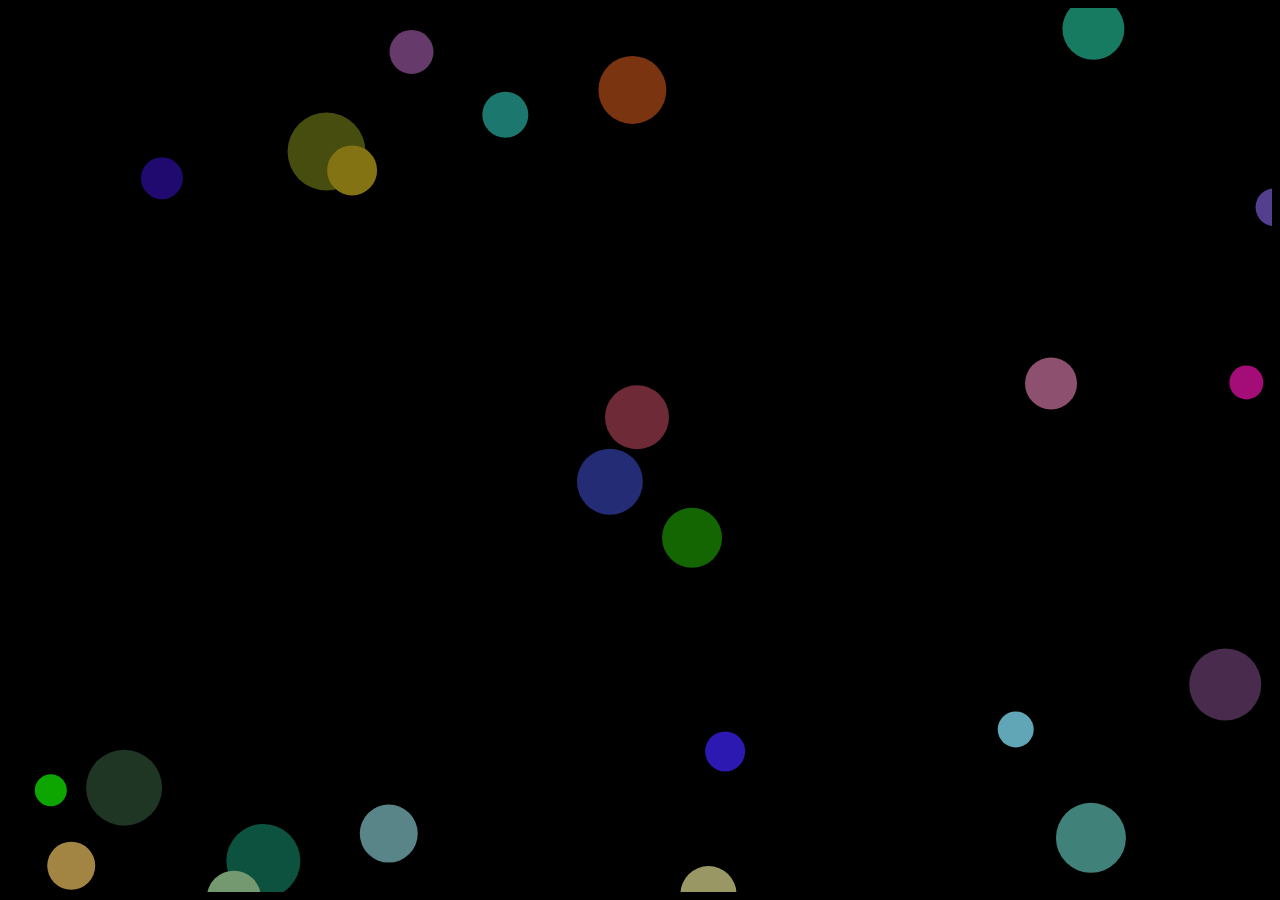
==== Javascript_OOP/colorful_circles/index.html @ 052bf86f "Updates" ====
<html>
<meta charset="UTF-8">
<head>
	<title>Javascript Demo - Bubbles</title>
	<script src="http://ajax.googleapis.com/ajax/libs/jquery/2.0.0/jquery.min.js"></script>
	<style type="text/css">
	body {
		background-color:black;
	}
	</style>
</head>
<body>
	<svg id="svg" xmlns="http://www.w3.org/2000/svg" width="100%" height="100%"></svg>
	<script>
	var counter = 1;
	var circles = {};
	function makeSVG(tag, attrs) {
        var el= document.createElementNS('http://www.w3.org/2000/svg', tag);
        for (var k in attrs)
        {
            el.setAttribute(k, attrs[k]);
        }
        return el;
    }
	function createCircle(cx,cy,r,clr)
	{
        var style="fill: rgb("+clr[0]+","+clr[1]+","+clr[2]+"); ";
		var circle = makeSVG('circle',
			{ cx: cx,
			  cy: cy,
			  r:  r,
			  id: 'circle_'+counter,
			  style: style
			});

		circles['circle_'+counter] = { radius: r , myclr: clr };
		counter++;
		document.getElementById('svg').appendChild(circle);
	}
	function updateCircles()
	{
		for(das in circles)
		{
			var el = document.getElementById(das);
			circles[das].radius = circles[das].radius+1;
            var clr0=circles[das].myclr[0]-parseInt(circles[das].radius/80*circles[das].myclr[0]);
            var clr1=circles[das].myclr[1]-parseInt(circles[das].radius/80*circles[das].myclr[1]);
            var clr2=circles[das].myclr[2]-parseInt(circles[das].radius/80*circles[das].myclr[2]);
			el.setAttribute("r", circles[das].radius);
			el.setAttribute("style", "fill: rgb("+clr0+","+clr1+","+clr2+"); ");
			if(circles[das].radius > 80)
			{
				document.getElementById('svg').removeChild(el);
				delete circles[das];
			}
		}
	}
	function mainLoop(x,y,flag)
    {
        var width=document.body.clientWidth;
        var height=document.body.clientHeight;
        var clr=[ Math.floor(Math.random()*255),Math.floor(Math.random()*255),Math.floor(Math.random()*255)];
        if(flag==1) { createCircle(Math.random()*width, Math.random()*height, 15, clr); }
        if(flag==2) {createCircle(x, y, 15, clr); }
    	updateCircles();	
    }
    document.onclick=function(e){mainLoop(e.clientX,e.clientY,2);};
    setInterval("mainLoop(0,0,1)", 30);
	</script>
</body>
</html>
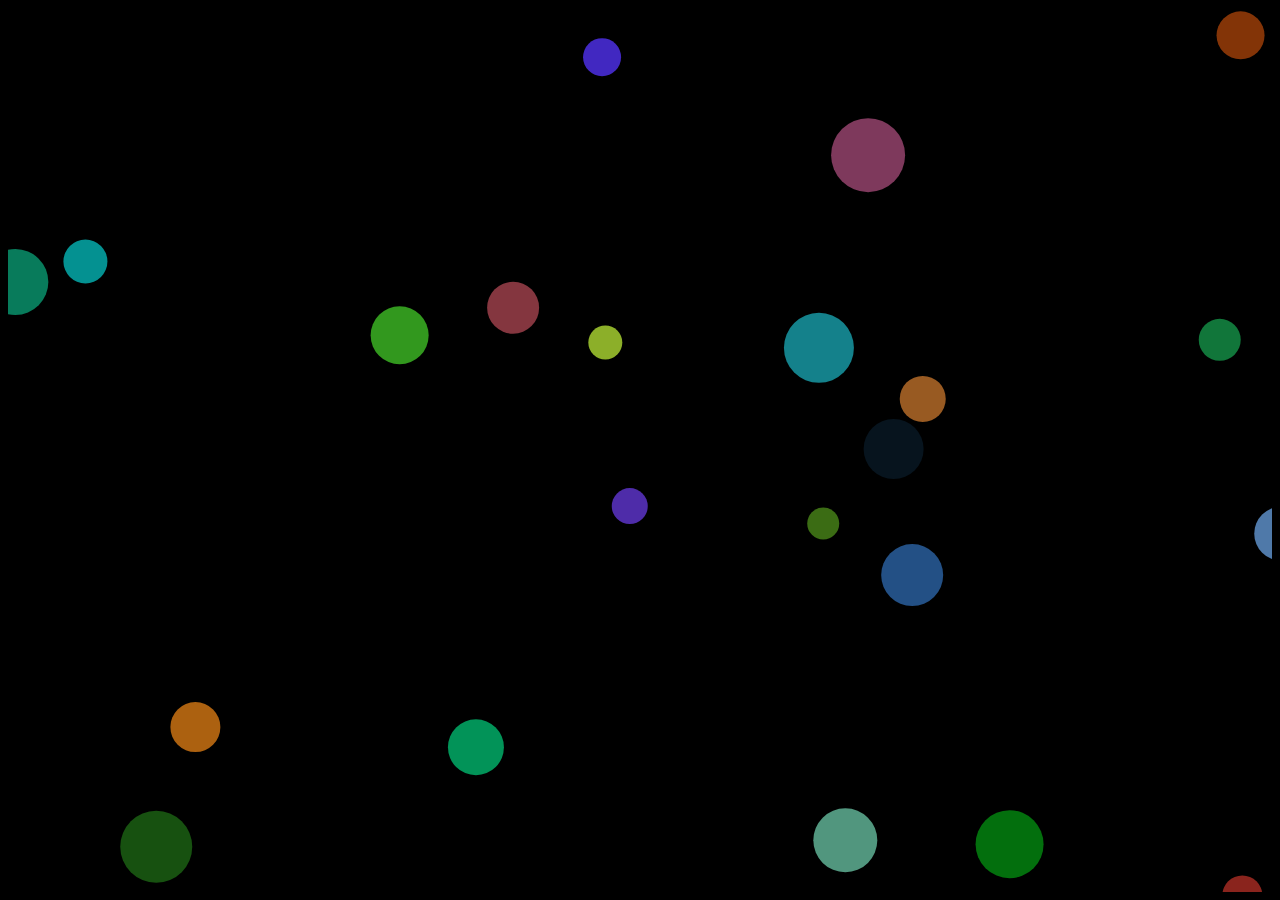
==== commit f826effc: "Updated bubbles" ====
--- a/Javascript_OOP/colorful_circles/index.html
+++ b/Javascript_OOP/colorful_circles/index.html
@@ -1,7 +1,7 @@
 <html>
 <meta charset="UTF-8">
 <head>
-	<title>Javascript Demo - Bubbles</title>
+	<title>Bubbles</title>
 	<script src="http://ajax.googleapis.com/ajax/libs/jquery/2.0.0/jquery.min.js"></script>
 	<style type="text/css">
 	body {
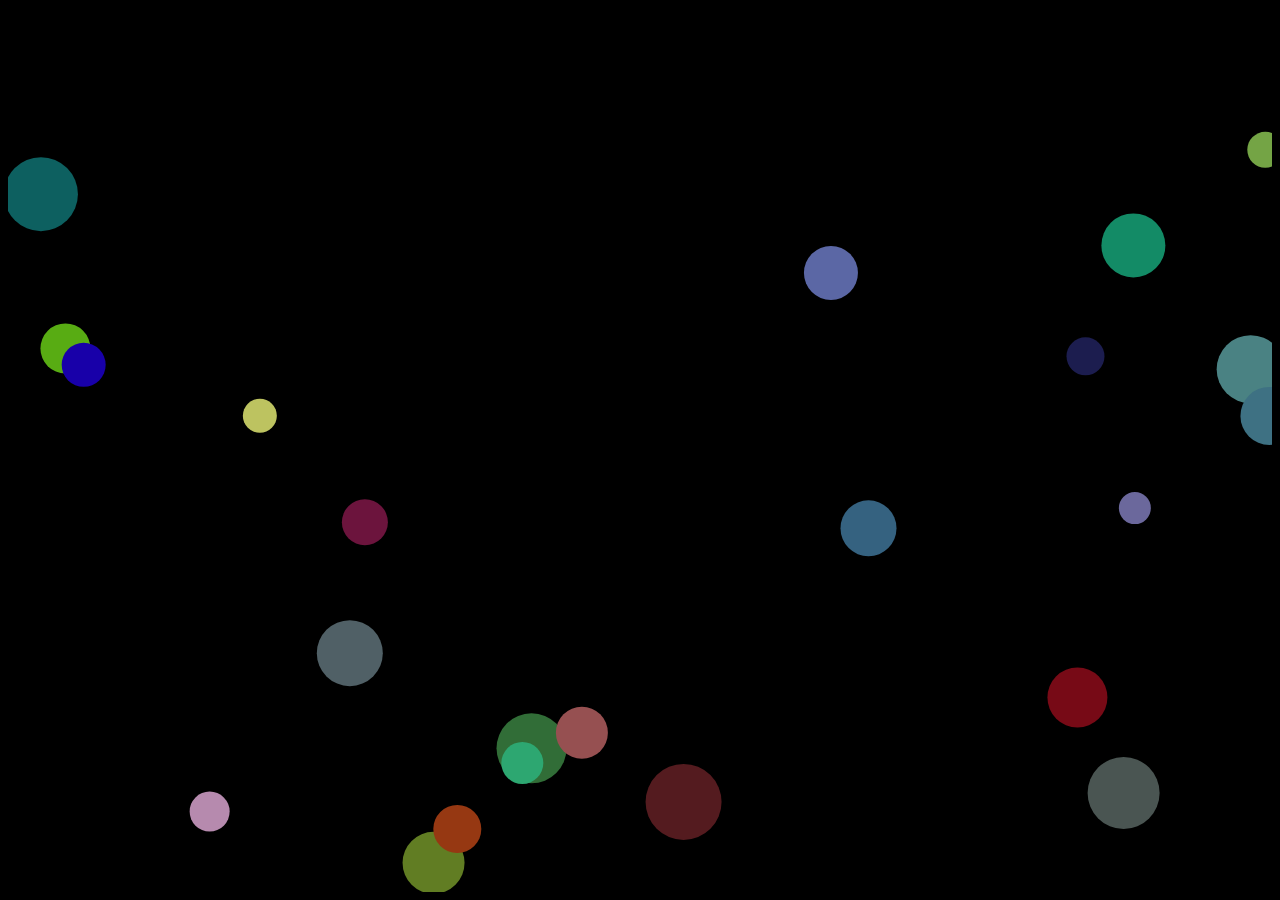
==== commit 595f2ce5: "Updated circles" ====
--- a/Javascript_OOP/colorful_circles/index.html
+++ b/Javascript_OOP/colorful_circles/index.html
@@ -4,10 +4,10 @@
 	<title>Bubbles</title>
 	<script src="http://ajax.googleapis.com/ajax/libs/jquery/2.0.0/jquery.min.js"></script>
 	<style type="text/css">
-	body {
-		background-color:black;
-	}
-	</style>
+		body{
+			background-color:black;
+		}
+		</style>
 </head>
 <body>
 	<svg id="svg" xmlns="http://www.w3.org/2000/svg" width="100%" height="100%"></svg>
@@ -15,7 +15,7 @@
 	var counter = 1;
 	var circles = {};
 	function makeSVG(tag, attrs) {
-        var el= document.createElementNS('http://www.w3.org/2000/svg', tag);
+        var el = document.createElementNS('http://www.w3.org/2000/svg', tag);
         for (var k in attrs)
         {
             el.setAttribute(k, attrs[k]);
@@ -39,19 +39,19 @@
 	}
 	function updateCircles()
 	{
-		for(das in circles)
+		for(prop in circles)
 		{
-			var el = document.getElementById(das);
-			circles[das].radius = circles[das].radius+1;
-            var clr0=circles[das].myclr[0]-parseInt(circles[das].radius/80*circles[das].myclr[0]);
-            var clr1=circles[das].myclr[1]-parseInt(circles[das].radius/80*circles[das].myclr[1]);
-            var clr2=circles[das].myclr[2]-parseInt(circles[das].radius/80*circles[das].myclr[2]);
-			el.setAttribute("r", circles[das].radius);
+			var el = document.getElementById(prop);
+			circles[prop].radius = circles[prop].radius+1;
+            var clr0=circles[prop].myclr[0]-parseInt(circles[prop].radius/80*circles[prop].myclr[0]);
+            var clr1=circles[prop].myclr[1]-parseInt(circles[prop].radius/80*circles[prop].myclr[1]);
+            var clr2=circles[prop].myclr[2]-parseInt(circles[prop].radius/80*circles[prop].myclr[2]);
+			el.setAttribute("r", circles[prop].radius);
 			el.setAttribute("style", "fill: rgb("+clr0+","+clr1+","+clr2+"); ");
-			if(circles[das].radius > 80)
+			if(circles[prop].radius > 80)
 			{
 				document.getElementById('svg').removeChild(el);
-				delete circles[das];
+				delete circles[prop];
 			}
 		}
 	}
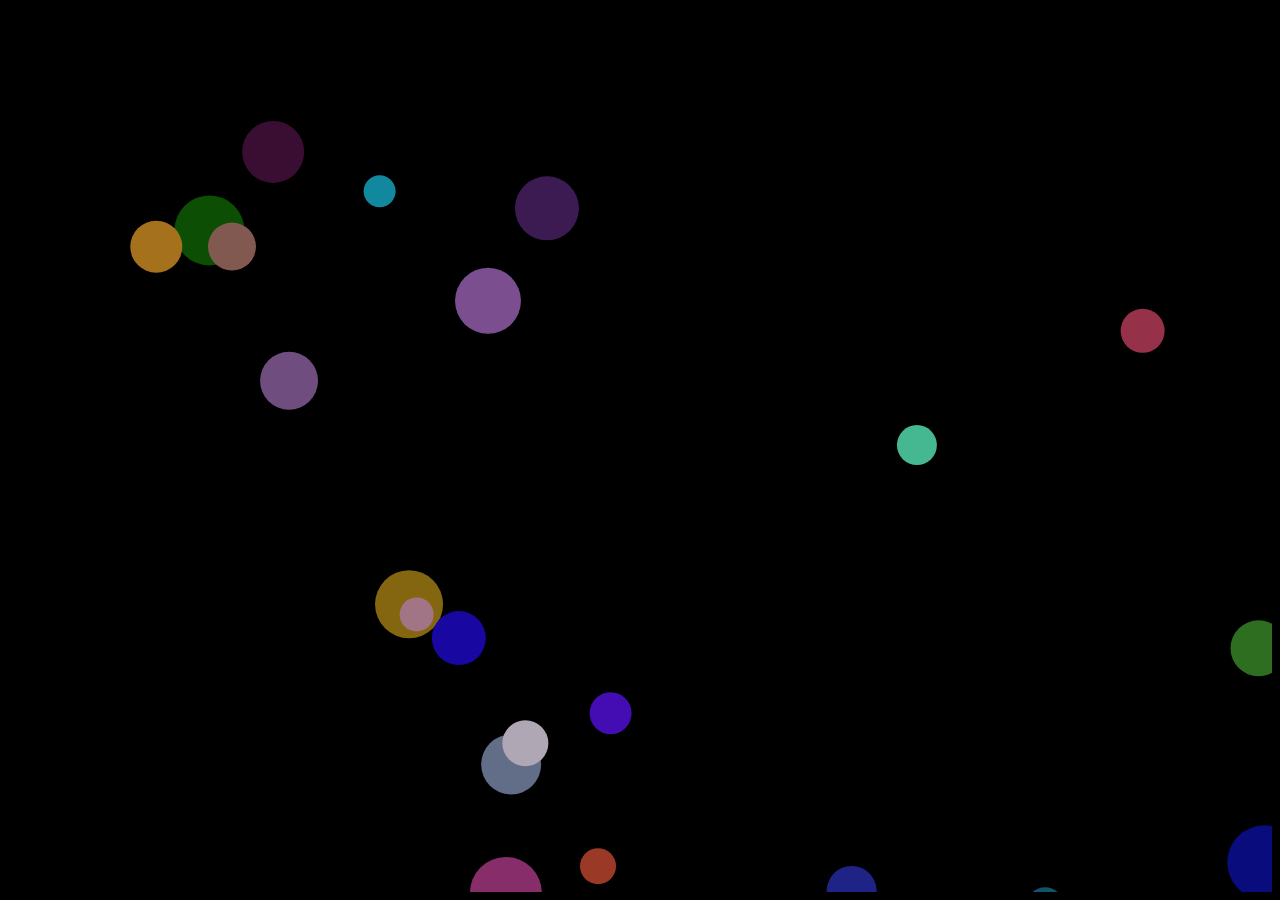
==== commit e7061e91: "Updated ninja" ====
--- a/Javascript_OOP/colorful_circles/index.html
+++ b/Javascript_OOP/colorful_circles/index.html
@@ -14,7 +14,7 @@
 	<script>
 	var counter = 1;
 	var circles = {};
-	function makeSVG(tag, attrs) {
+	function makeSVG(tag, attrs){
         var el = document.createElementNS('http://www.w3.org/2000/svg', tag);
         for (var k in attrs)
         {
@@ -42,10 +42,10 @@
 		for(prop in circles)
 		{
 			var el = document.getElementById(prop);
-			circles[prop].radius = circles[prop].radius+1;
-            var clr0=circles[prop].myclr[0]-parseInt(circles[prop].radius/80*circles[prop].myclr[0]);
-            var clr1=circles[prop].myclr[1]-parseInt(circles[prop].radius/80*circles[prop].myclr[1]);
-            var clr2=circles[prop].myclr[2]-parseInt(circles[prop].radius/80*circles[prop].myclr[2]);
+			circles[prop].radius = circles[prop].radius + 1;
+            var clr0 = circles[prop].myclr[0] - parseInt(circles[prop].radius / 80 * circles[prop].myclr[0]);
+            var clr1 = circles[prop].myclr[1] - parseInt(circles[prop].radius / 80 * circles[prop].myclr[1]);
+            var clr2 = circles[prop].myclr[2] - parseInt(circles[prop].radius / 80 * circles[prop].myclr[2]);
 			el.setAttribute("r", circles[prop].radius);
 			el.setAttribute("style", "fill: rgb("+clr0+","+clr1+","+clr2+"); ");
 			if(circles[prop].radius > 80)
@@ -57,14 +57,14 @@
 	}
 	function mainLoop(x,y,flag)
     {
-        var width=document.body.clientWidth;
-        var height=document.body.clientHeight;
-        var clr=[ Math.floor(Math.random()*255),Math.floor(Math.random()*255),Math.floor(Math.random()*255)];
-        if(flag==1) { createCircle(Math.random()*width, Math.random()*height, 15, clr); }
-        if(flag==2) {createCircle(x, y, 15, clr); }
+        var width = document.body.clientWidth;
+        var height = document.body.clientHeight;
+        var clr = [ Math.floor(Math.random()*255),Math.floor(Math.random()*255),Math.floor(Math.random()*255)];
+        if(flag == 1) { createCircle(Math.random()*width, Math.random()*height, 15, clr); }
+        if(flag == 2) {createCircle(x, y, 15, clr); }
     	updateCircles();	
     }
-    document.onclick=function(e){mainLoop(e.clientX,e.clientY,2);};
+    document.onclick = function(e){mainLoop(e.clientX,e.clientY,2);};
     setInterval("mainLoop(0,0,1)", 30);
 	</script>
 </body>
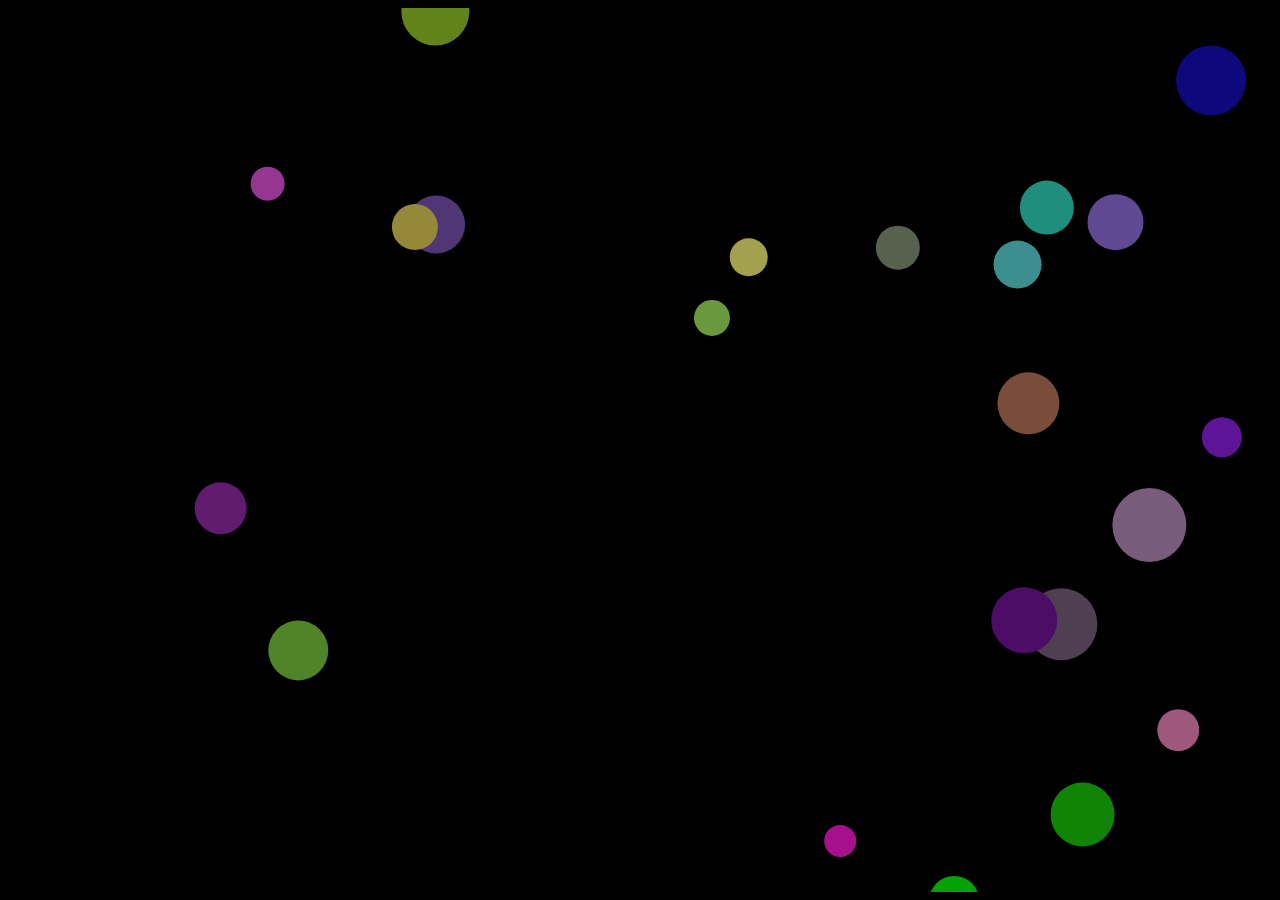
==== commit fbf619f5: "Updated Friend Finder" ====
--- a/Javascript_OOP/colorful_circles/index.html
+++ b/Javascript_OOP/colorful_circles/index.html
@@ -7,7 +7,7 @@
 		body{
 			background-color:black;
 		}
-		</style>
+	</style>
 </head>
 <body>
 	<svg id="svg" xmlns="http://www.w3.org/2000/svg" width="100%" height="100%"></svg>
@@ -29,11 +29,11 @@
 			{ cx: cx,
 			  cy: cy,
 			  r:  r,
-			  id: 'circle_'+counter,
+			  id: 'circle_' + counter,
 			  style: style
 			});
 
-		circles['circle_'+counter] = { radius: r , myclr: clr };
+		circles['circle_' + counter] = { radius: r , myclr: clr };
 		counter++;
 		document.getElementById('svg').appendChild(circle);
 	}
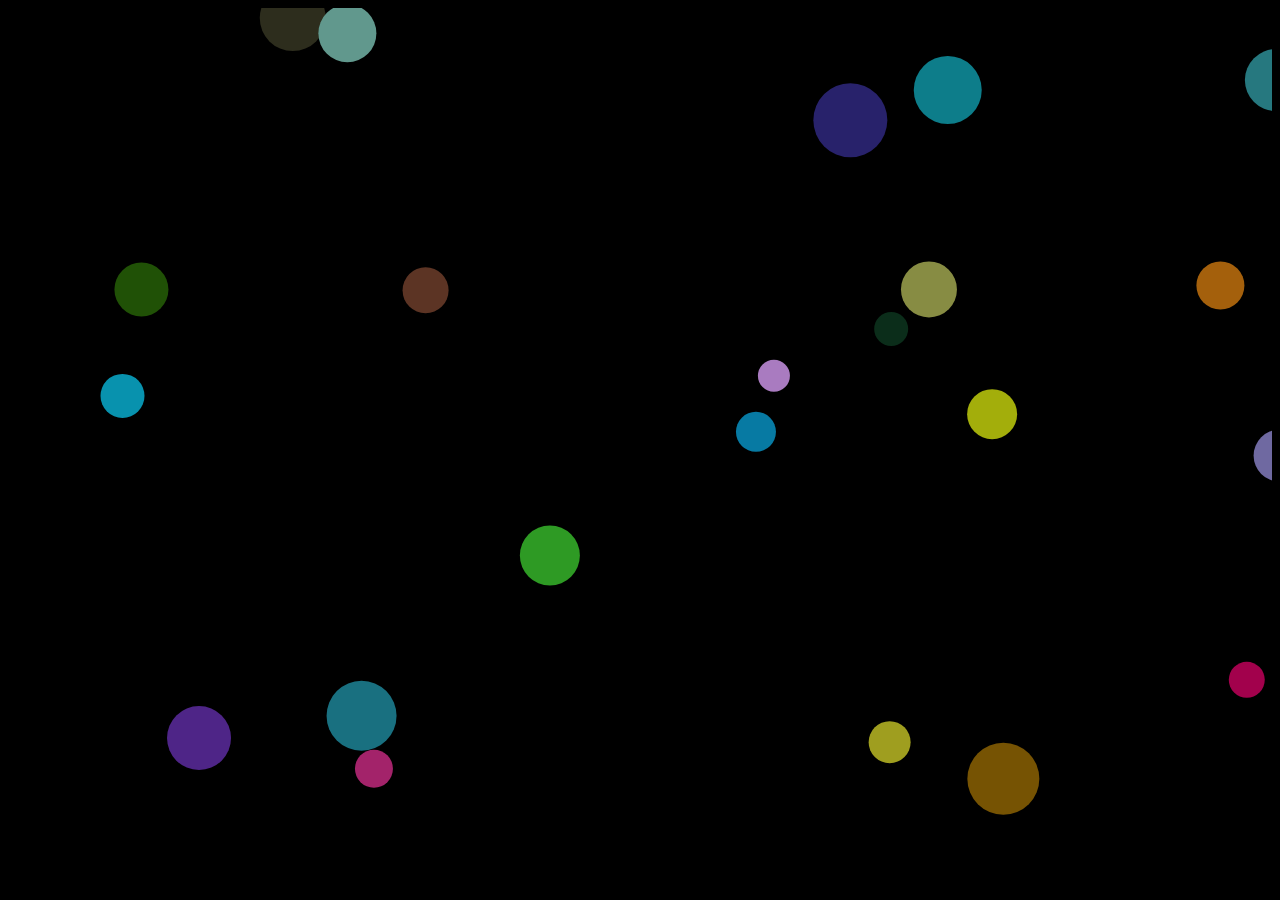
==== commit 8cc15eb0: "Updated colorful circles" ====
--- a/Javascript_OOP/colorful_circles/index.html
+++ b/Javascript_OOP/colorful_circles/index.html
@@ -60,8 +60,14 @@
         var width = document.body.clientWidth;
         var height = document.body.clientHeight;
         var clr = [ Math.floor(Math.random()*255),Math.floor(Math.random()*255),Math.floor(Math.random()*255)];
-        if(flag == 1) { createCircle(Math.random()*width, Math.random()*height, 15, clr); }
-        if(flag == 2) {createCircle(x, y, 15, clr); }
+        if(flag == 1)
+        { 
+        	createCircle(Math.random()*width, Math.random()*height, 15, clr); 
+        }
+        if(flag == 2) 
+        {
+        	createCircle(x, y, 15, clr); 
+        }
     	updateCircles();	
     }
     document.onclick = function(e){mainLoop(e.clientX,e.clientY,2);};
